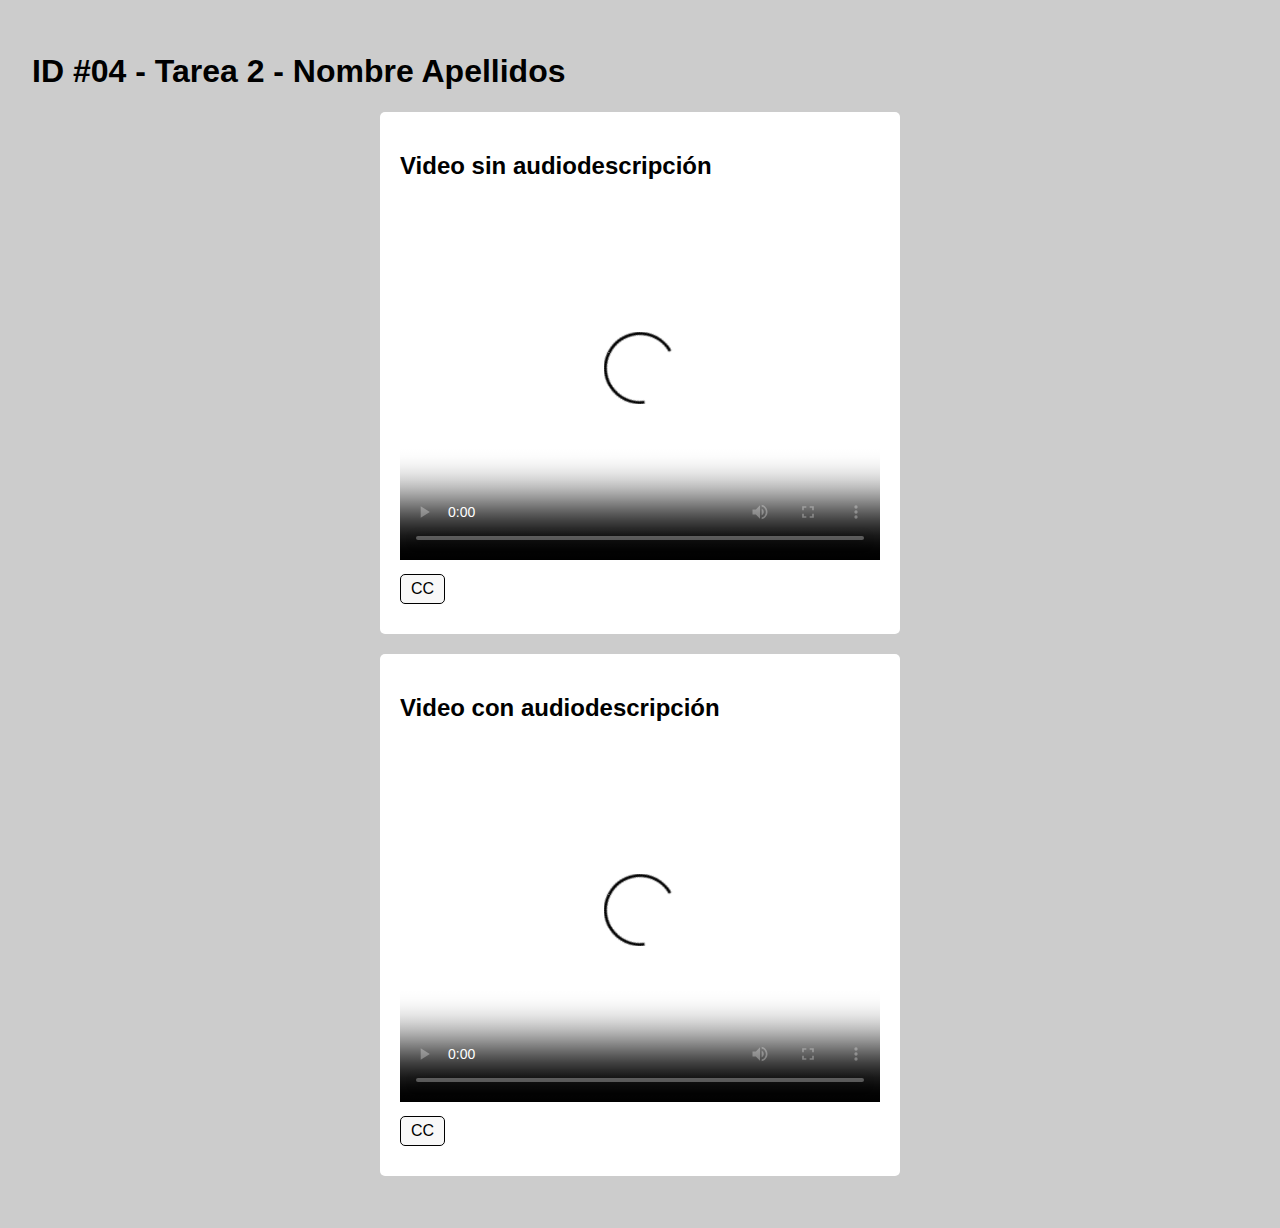
==== template/index.html @ 77fd3137 "style" ====
<!DOCTYPE html>
<html lang="en">
<head>
  <title>ID #04 - Tarea 2 - Nombre Apellidos</title>
  <meta charset="UTF-8">
  <style>
    body {
      font-family: Arial, sans-serif;
      margin: 0;
      padding: 32px;
      background-color: #ccc;
      color: #000;
    }
    button {
      background-color: #f8f8f8;
      border: 1px solid #000;
      border-radius: 5px;
      cursor: pointer;
      font-size: 1em;
      margin: 10px 0;
      padding: 5px 10px;
      display: block;
    }
    section {
      background-color: #fff;
      border-radius: 5px;
      margin: 0 auto 20px;
      padding: 20px;
      width: 480px;
    }
  </style>
</head>
<body>
  <h1>
    ID #04 - Tarea 2 - Nombre Apellidos
  </h1>
  <section aria-describedby="no-aud">
    <h2 id="no-aud">Video <strong>sin</strong> audiodescripción</h2>
    <video id="video1" preload="auto" width="480" height="360" poster="POSTER_URL" playsinline controls>
      <source type="video/mp4" src="VIDEO_URL"/>
      <track kind="subtitles" src="SUB_URL" srclang="es" label="Español" default/>
    </video>
    <button id="toggleSubsBtn1">CC</button>
  </section>

  <section aria-describedby="aud">
    <h2 id="aud">Video <strong>con</strong> audiodescripción</h2>
    <video id="video2" preload="auto" width="480" height="360" poster="POSTER_URL" playsinline controls>
      <source type="video/mp4" src="VIDEO_URL"/>
      <track kind="subtitles" src="SUB_URL" srclang="es" label="Español" default/>
    </video>
    <button id="toggleSubsBtn2">CC</button>
  </section>

  <script src="./script.js"></script>
</body>
</html>
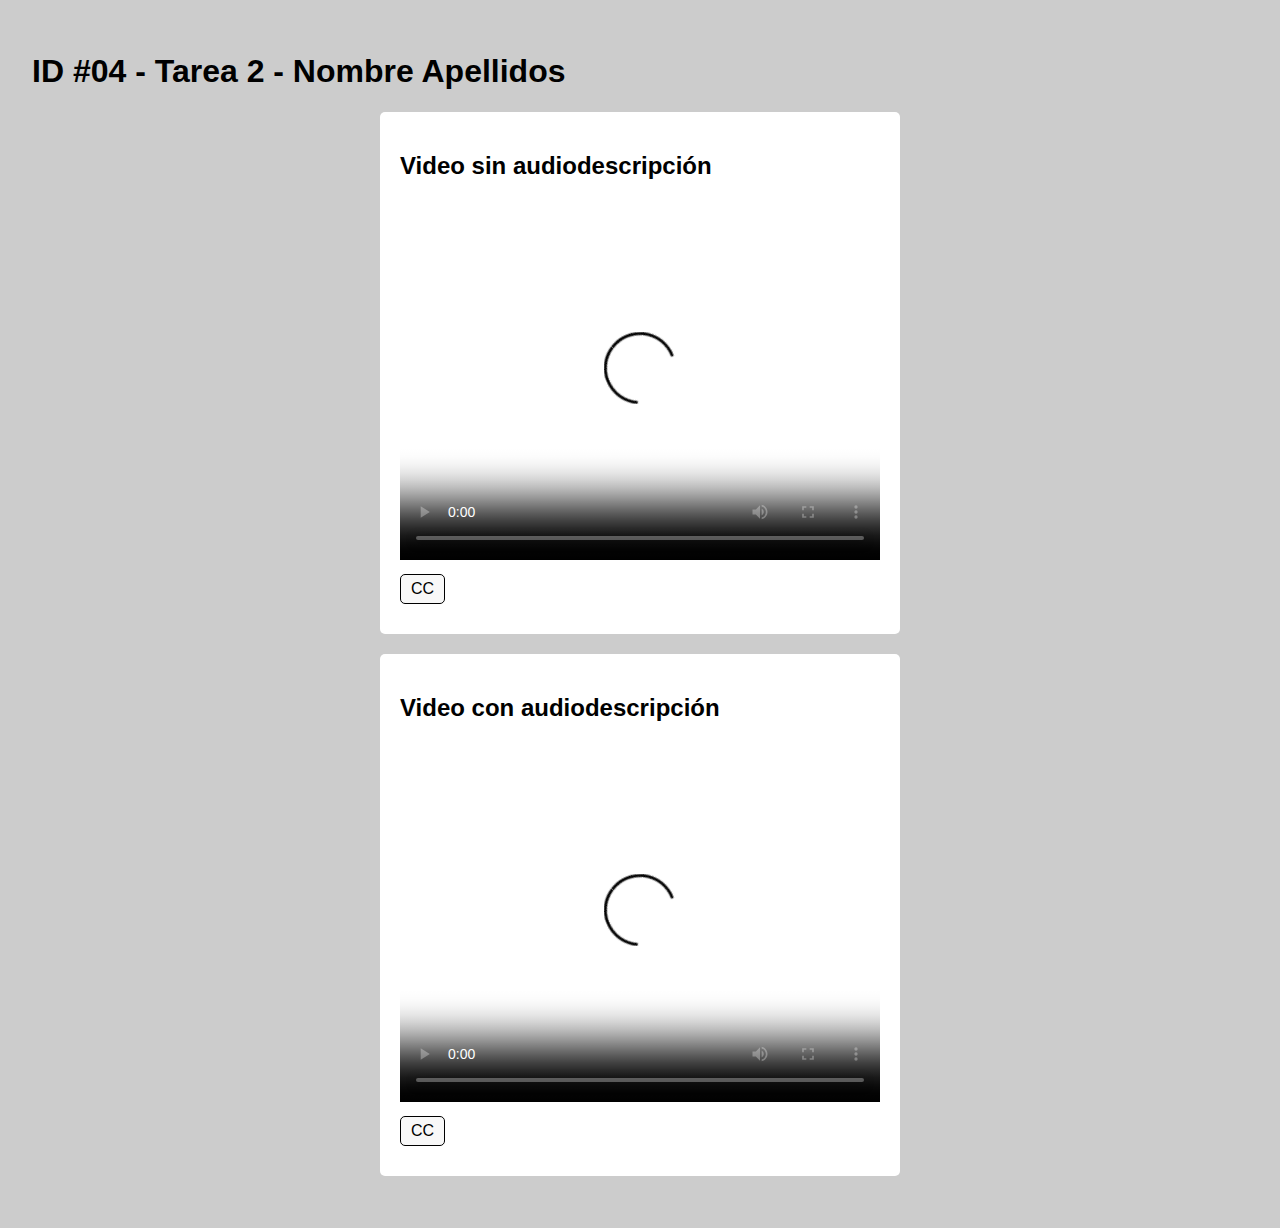
==== commit 9f98c869: "fix url" ====
--- a/template/index.html
+++ b/template/index.html
@@ -52,6 +52,6 @@
     <button id="toggleSubsBtn2">CC</button>
   </section>
 
-  <script src="./script.js"></script>
+  <script src="../script.js"></script>
 </body>
 </html>
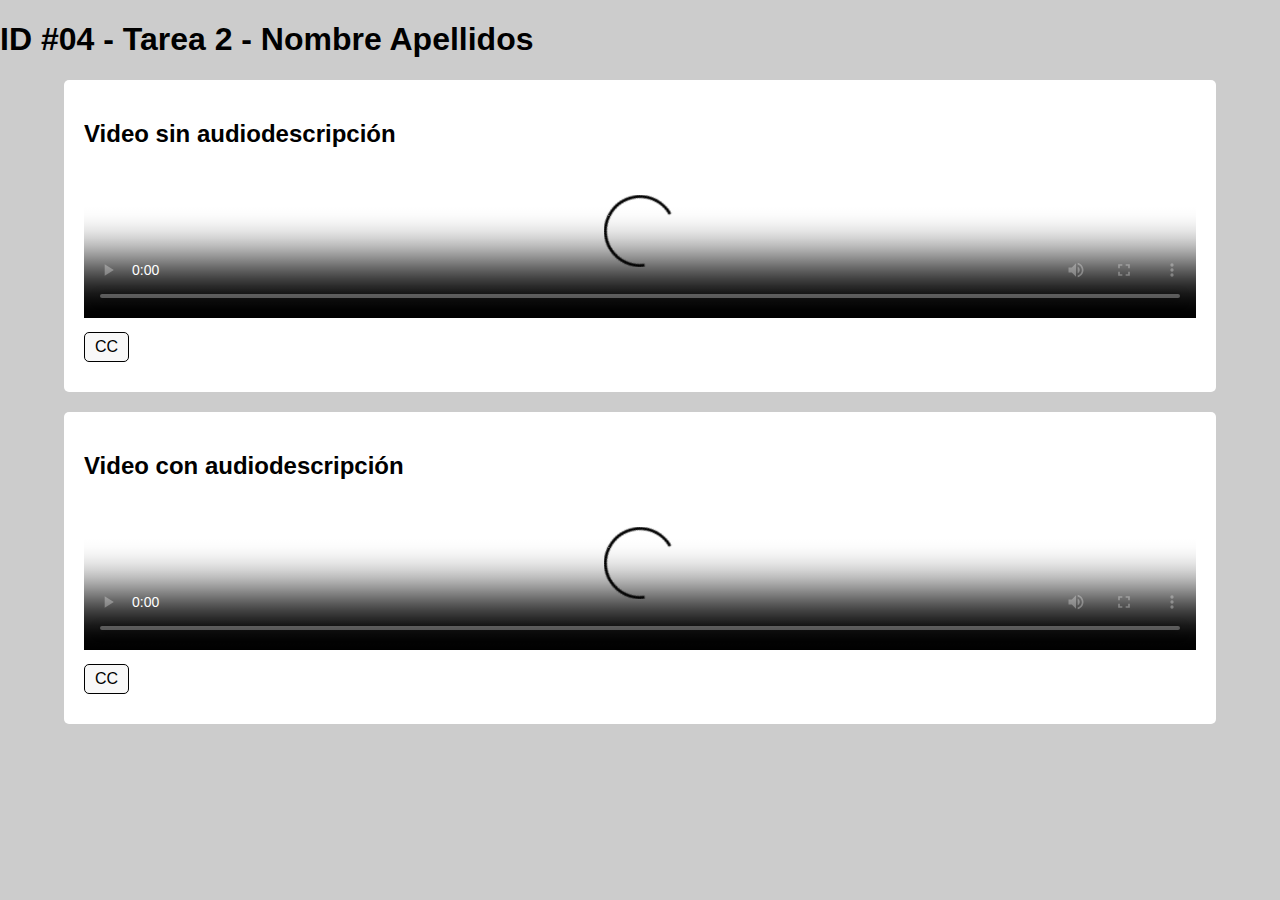
==== commit c05e9c8b: "poner cera, pulir cera" ====
--- a/template/index.html
+++ b/template/index.html
@@ -7,10 +7,11 @@
     body {
       font-family: Arial, sans-serif;
       margin: 0;
-      padding: 32px;
+      padding: 0;
       background-color: #ccc;
       color: #000;
     }
+    
     button {
       background-color: #f8f8f8;
       border: 1px solid #000;
@@ -21,12 +22,19 @@
       padding: 5px 10px;
       display: block;
     }
+    
     section {
       background-color: #fff;
       border-radius: 5px;
       margin: 0 auto 20px;
       padding: 20px;
-      width: 480px;
+      width: 90dvw;
+      box-sizing: border-box;
+    }
+
+    video {
+      width: 100%;
+      height: auto;
     }
   </style>
 </head>
@@ -36,7 +44,7 @@
   </h1>
   <section aria-describedby="no-aud">
     <h2 id="no-aud">Video <strong>sin</strong> audiodescripción</h2>
-    <video id="video1" preload="auto" width="480" height="360" poster="POSTER_URL" playsinline controls>
+    <video id="video1" preload="auto" poster="POSTER_URL" playsinline controls>
       <source type="video/mp4" src="VIDEO_URL"/>
       <track kind="subtitles" src="SUB_URL" srclang="es" label="Español" default/>
     </video>
@@ -45,7 +53,7 @@
 
   <section aria-describedby="aud">
     <h2 id="aud">Video <strong>con</strong> audiodescripción</h2>
-    <video id="video2" preload="auto" width="480" height="360" poster="POSTER_URL" playsinline controls>
+    <video id="video2" preload="auto" poster="POSTER_URL" playsinline controls>
       <source type="video/mp4" src="VIDEO_URL"/>
       <track kind="subtitles" src="SUB_URL" srclang="es" label="Español" default/>
     </video>
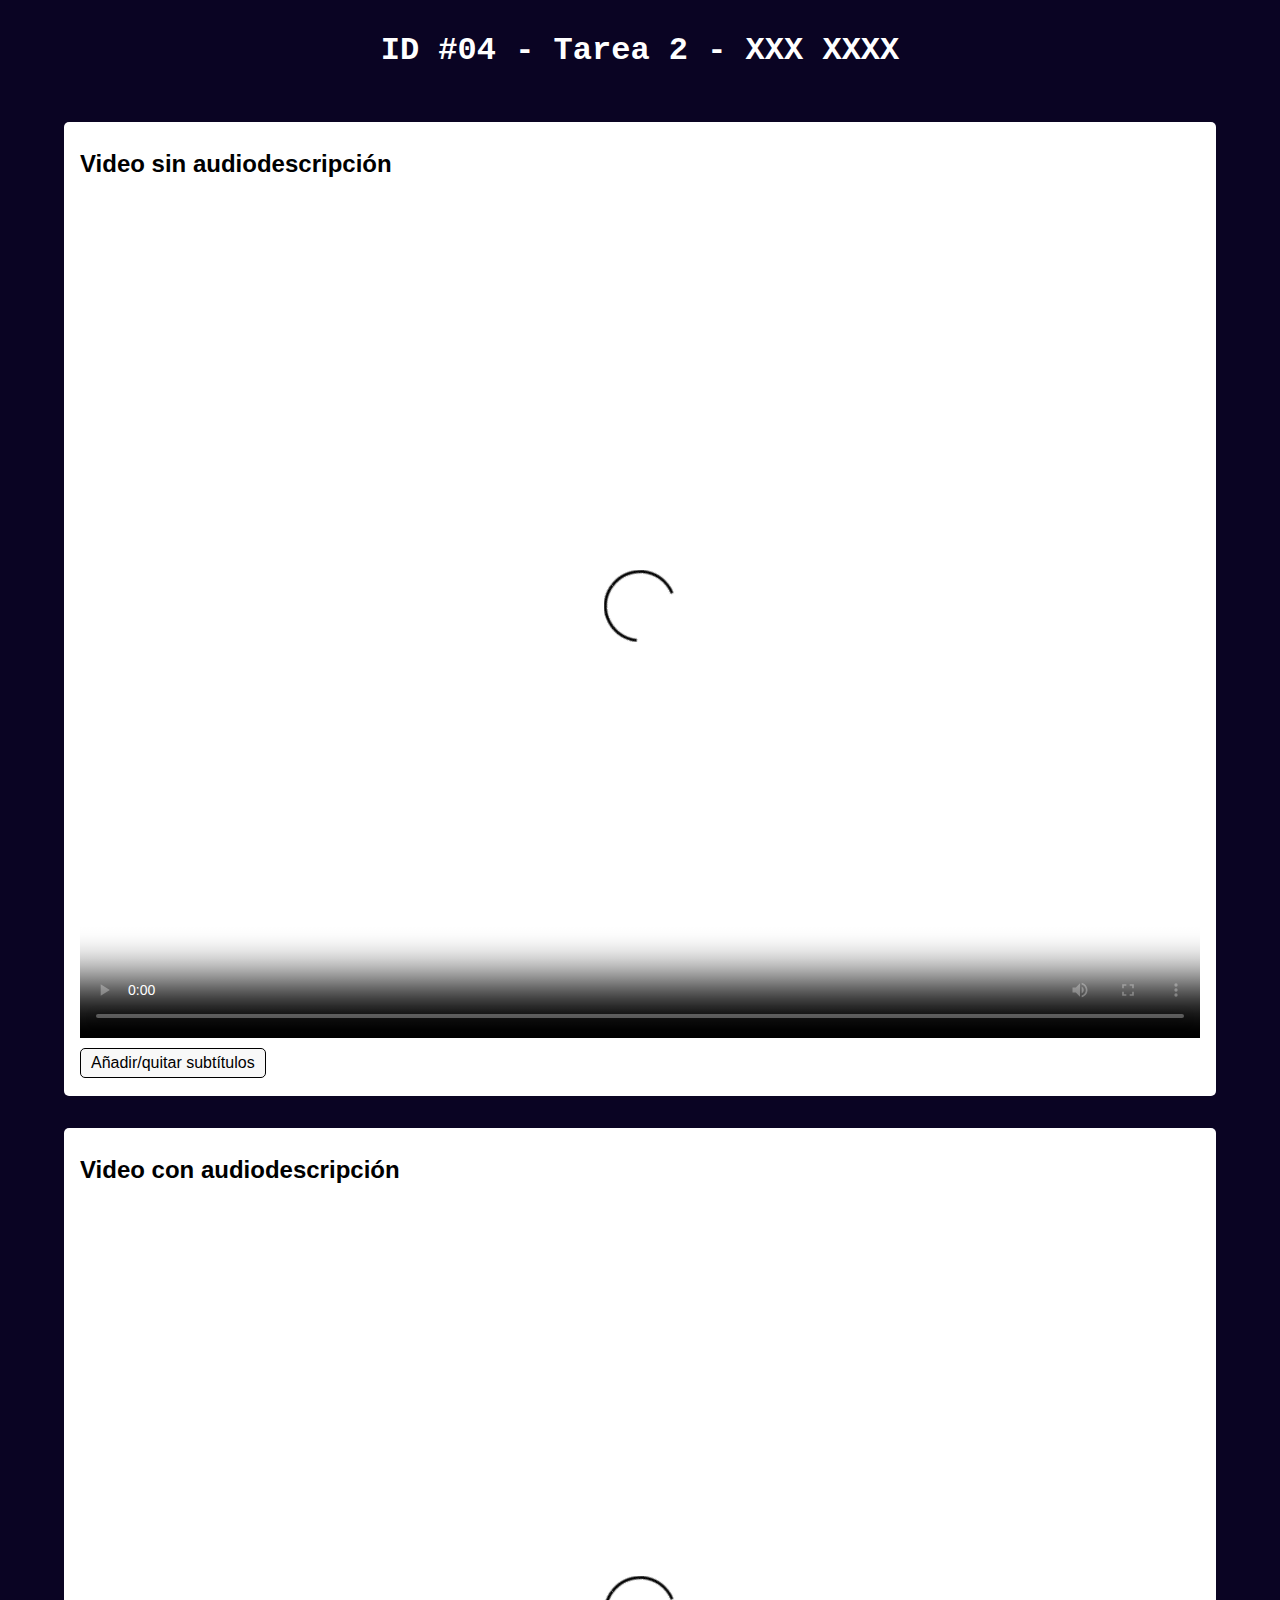
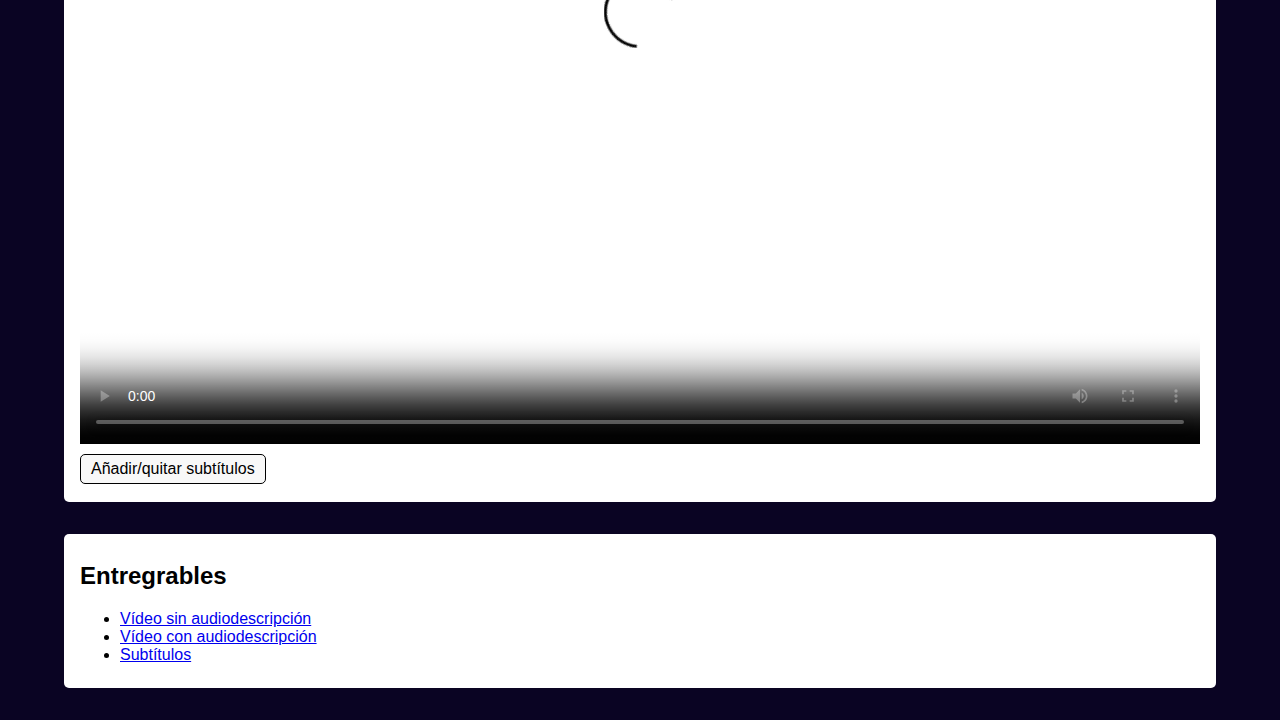
==== commit 7f368afe: "improve template" ====
--- a/template/index.html
+++ b/template/index.html
@@ -1,15 +1,23 @@
-<!DOCTYPE html>
+<!DOCTYPE html UTF-8>
 <html lang="en">
 <head>
-  <title>ID #04 - Tarea 2 - Nombre Apellidos</title>
+  <title>ID #04 - Tarea 2 - XXX XXXX</title>
   <meta charset="UTF-8">
   <style>
     body {
-      font-family: Arial, sans-serif;
+      font-family: Arial, Helvetica, Verdana, sans-serif;
       margin: 0;
       padding: 0;
-      background-color: #ccc;
-      color: #000;
+      background-color: #0a0423;
+      color: #fff;
+    }
+    
+    h1 {
+      font-family: 'Courier New', Courier, monospace;
+      text-align: center;
+      word-wrap: balance;
+      font-size: 2em;
+      padding: 32px;
     }
     
     button {
@@ -24,10 +32,11 @@
     }
     
     section {
+      color: #000;
       background-color: #fff;
       border-radius: 5px;
-      margin: 0 auto 20px;
-      padding: 20px;
+      margin: 0 auto 32px;
+      padding: 8px 16px;
       width: 90dvw;
       box-sizing: border-box;
     }
@@ -40,24 +49,40 @@
 </head>
 <body>
   <h1>
-    ID #04 - Tarea 2 - Nombre Apellidos
+    ID #04 - Tarea 2 - XXX XXXX
   </h1>
   <section aria-describedby="no-aud">
     <h2 id="no-aud">Video <strong>sin</strong> audiodescripción</h2>
-    <video id="video1" preload="auto" poster="POSTER_URL" playsinline controls>
-      <source type="video/mp4" src="VIDEO_URL"/>
-      <track kind="subtitles" src="SUB_URL" srclang="es" label="Español" default/>
+    <video id="video1" preload="auto" width="480" height="360" poster="POSTER_URL" playsinline controls>
+      <source type="video/mp4" src="VIDEO1_URL"/>
+      <track kind="subtitles" src="./sub.vtt" srclang="es" label="Español" default/>
     </video>
-    <button id="toggleSubsBtn1">CC</button>
+    <button id="toggleSubsBtn1">Añadir/quitar subtítulos</button>
   </section>
 
   <section aria-describedby="aud">
     <h2 id="aud">Video <strong>con</strong> audiodescripción</h2>
-    <video id="video2" preload="auto" poster="POSTER_URL" playsinline controls>
-      <source type="video/mp4" src="VIDEO_URL"/>
-      <track kind="subtitles" src="SUB_URL" srclang="es" label="Español" default/>
+    <video id="video2" preload="auto" width="480" height="360" poster="POSTER_URL" playsinline controls>
+      <source type="video/mp4" src="VIDEO2_URL"/>
+      <track kind="subtitles" src="./sub.vtt" srclang="es" label="Español" default/>
     </video>
-    <button id="toggleSubsBtn2">CC</button>
+    <button id="toggleSubsBtn2">Añadir/quitar subtítulos</button>
+  </section>
+  
+
+  <section aria-describedby="entregables">
+    <h2 id="entregables">Entregrables</h2>
+    <ul aria-describedby="entregables">
+      <li>
+        <a href="VIDEO1_URL">Vídeo sin audiodescripción</a>
+      </li>
+      <li>
+        <a href="VIDEO2_URL">Vídeo con audiodescripción</a>
+      </li>
+      <li>
+        <a href="./sub.vtt">Subtítulos</a>
+      </li>
+    </ul>
   </section>
 
   <script src="../script.js"></script>
